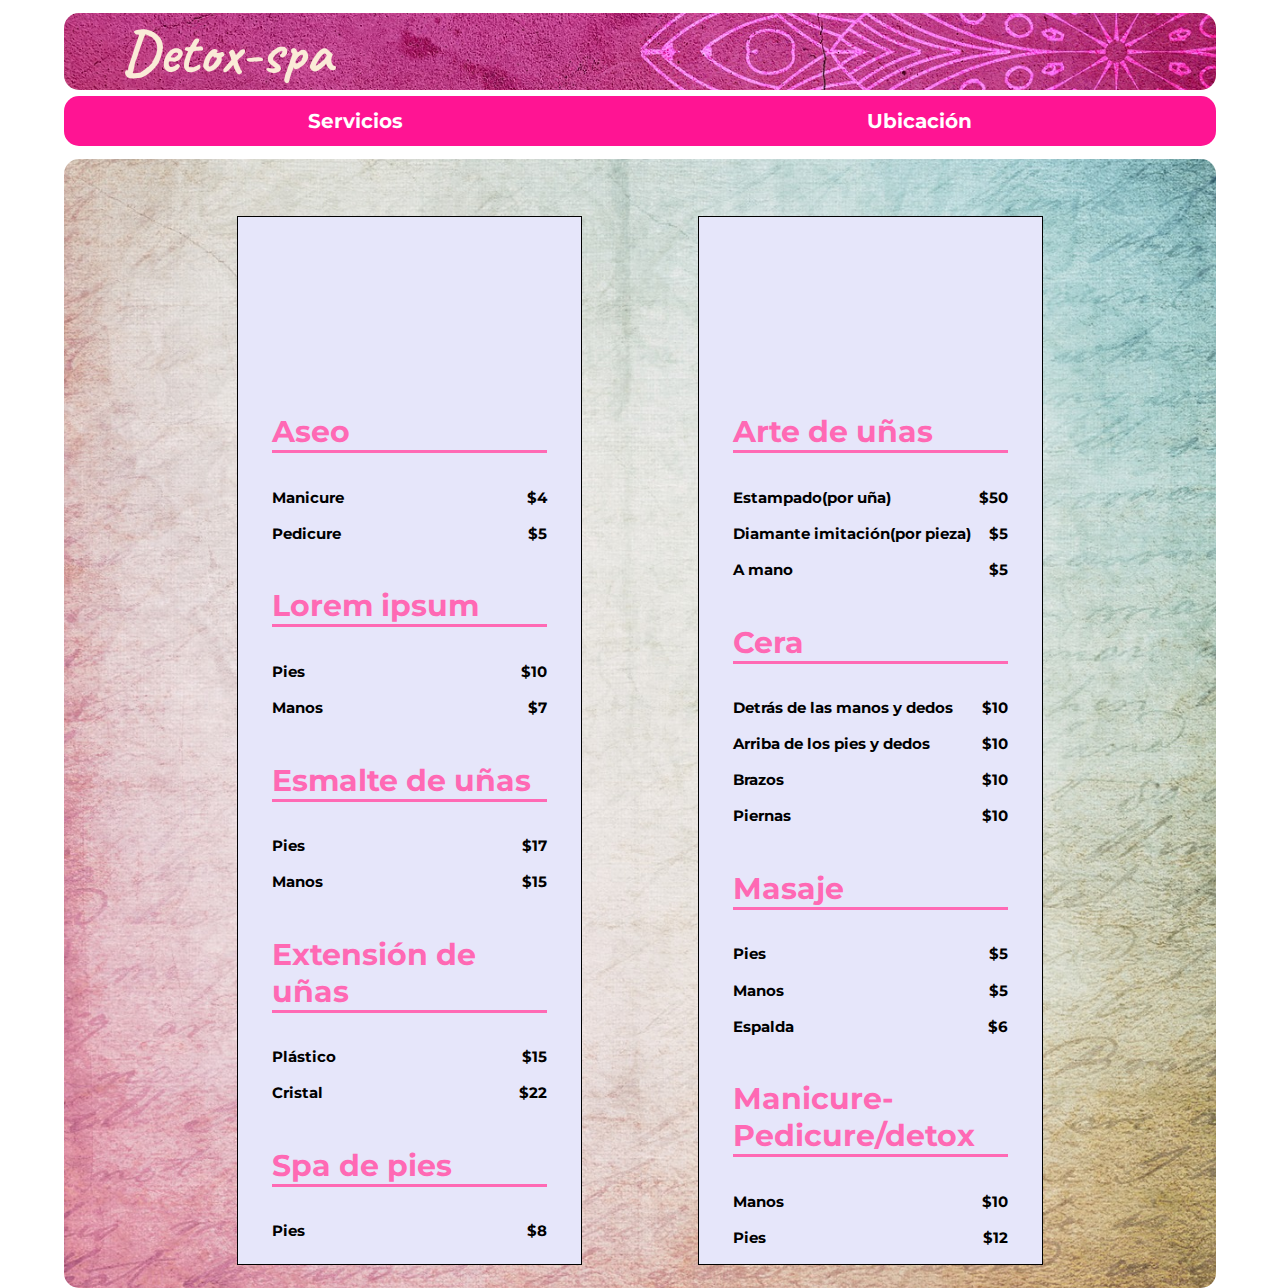
==== index.html @ 6f8093b1 "cambio menu por index" ====
<!DOCTYPE html>
<html lang="en">

<head>
    <meta charset="UTF-8">
    <meta http-equiv="X-UA-Compatible" content="IE=edge">
    <meta name="viewport" content="width=device-width, initial-scale=1.0">
    <link rel="stylesheet" href="./css/estilo.css">
    <link rel="preconnect" href="https://fonts.googleapis.com">
    <link rel="preconnect" href="https://fonts.gstatic.com" crossorigin>
    <link href="https://fonts.googleapis.com/css2?family=Montserrat:wght@100&display=swap" rel="stylesheet">
    <link rel="preconnect" href="https://fonts.googleapis.com">
    <link rel="preconnect" href="https://fonts.gstatic.com" crossorigin>
    <link href="https://fonts.googleapis.com/css2?family=Caveat&display=swap" rel="stylesheet">


    <title>Lista precios</title>
</head>

<body>
    <div id="agrupar">
        <header>
        </header>
        <nav>

        </nav>
        <article>
            <section>
                <div id="section-container">

                    <div id="nombre">
                        <h3>Detox-spa</h3>
                    </div>


                </div>
                <div id="barra-menu">
                    <nav id="menu">
                        <ul><a href="./menu.html">Servicios</a></ul>
                        <ul><a href="./ubicacion.html">Ubicación</a></ul>
                    </nav>
                </div>
            </section>
            <section>
                <article>

                </article>
            </section>
        </article>
        <div id="contenedor-menu">
            <div class="modulo-container">
                <div class="titulo-container">
                    <div class="contenedor-video">
                        <video class="medidas" src="./video/uña2.mp4" loop preload="auto" autoplay muted
                            controls;></video>
                    </div>
                    <h1>Aseo</h1>
                </div>
                <div class="servicio">
                    <h2>Manicure</h2>
                    <h2>$4</h2>
                </div>
                <div class="servicio">
                    <h2>Pedicure</h2>
                    <h2>$5</h2>
                </div>
                <div class="titulo-container">
                    <h1>Lorem ipsum</h1>
                </div>
                <div class="servicio">
                    <h2>Pies</h2>
                    <h2>$10</h2>
                </div>
                <div class="servicio">
                    <h2>Manos</h2>
                    <h2>$7</h2>
                </div>
                <div class="titulo-container">
                    <h1>Esmalte de uñas</h1>
                </div>
                <div class="servicio">
                    <h2>Pies</h2>
                    <h2>$17</h2>
                </div>
                <div class="servicio">
                    <h2>Manos</h2>
                    <h2>$15</h2>
                </div>
                <div class="titulo-container">
                    <h1>Extensión de uñas</h1>
                </div>
                <div class="servicio">
                    <h2>Plástico</h2>
                    <h2>$15</h2>
                </div>
                <div class="servicio">
                    <h2>Cristal</h2>
                    <h2>$22</h2>
                </div>
                <div class="titulo-container">
                    <h1>Spa de pies</h1>
                </div>
                <div class="servicio">
                    <h2>Pies</h2>
                    <h2>$8</h2>
                </div>
            </div>
            <div class="modulo-container">
                <div class="titulo-container">
                    <div class="contenedor-video">
                        <video class="medidas" src="./video/uña.mp4" loop preload="auto" autoplay muted
                            controls;></video>
                    </div>
                    <h1>Arte de uñas</h1>
                </div>
                <div class="servicio">
                    <h2>Estampado(por uña)</h2>
                    <h2>$50</h2>
                </div>
                <div class="servicio">
                    <h2>Diamante imitación(por pieza)</h2>
                    <h2>$5</h2>
                </div>
                <div class="servicio">
                    <h2>A mano</h2>
                    <h2>$5</h2>
                </div>
                <div class="titulo-container">
                    <h1>Cera</h1>
                </div>
                <div class="servicio">
                    <h2>Detrás de las manos y dedos</h2>
                    <h2>$10</h2>
                </div>
                <div class="servicio">
                    <h2>Arriba de los pies y dedos</h2>
                    <h2>$10</h2>
                </div>
                <div class="servicio">
                    <h2>Brazos</h2>
                    <h2>$10</h2>
                </div>
                <div class="servicio">
                    <h2>Piernas</h2>
                    <h2>$10</h2>
                </div>
                <div class="titulo-container">
                    <h1>Masaje</h1>
                </div>
                <div class="servicio">
                    <h2>Pies</h2>
                    <h2>$5</h2>
                </div>
                <div class="servicio">
                    <h2>Manos</h2>
                    <h2>$5</h2>
                </div>
                <div class="servicio">
                    <h2>Espalda</h2>
                    <h2>$6</h2>
                </div>
                <div class="titulo-container">
                    <h1>Manicure-Pedicure/detox</h1>
                </div>
                <div class="servicio">
                    <h2>Manos</h2>
                    <h2>$10</h2>
                </div>
                <div class="servicio">
                    <h2>Pies</h2>
                    <h2>$12</h2>
                </div>
            </div>
        </div>
    </div>
</body>

</html>
---- css/estilo.css ----
* {
  margin: 0;
  padding: 0;
  box-sizing: border-box;
}

#agrupar,
header,
nav,
section,
article,
aside,
footer {
  display: block;
}

html {
  font-size: 62.5%;
}

h1,
h2 {
  font-family: "Montserrat", sans-serif;
}

h1 {
  margin-top: 10%;
  font-size: 30px;
}

#barra-menu {
  background: deeppink;
  margin-left: 5%;
  width: 90%;
  border-radius: 15px;
  margin-top: 0.5%;
  padding: 1%;
}

#menu {
  display: flex;
  flex-direction: row;
  text-align: center;
  justify-content: space-around;
}

#agrupar {
  min-width: 320px;
  width: 100%;
}

#nombre {
  display: flex;
  color: antiquewhite;
  border-radius: 14px;
  width: 90%;
  margin-left: 5%;
  margin-top: 0.1%;
}

.contenedor-video {
  display: flex;
  justify-content: left;
  width: 90%;
  margin-left: 25%;
  margin-top: 2%;
  margin-bottom: 2%;
  border-radius: 15px;
}

#section-container {
  display: flex;
  flex-direction: row;
  background-image: url(/img/mandala.jpg);
  background-position: center;
  background-size: cover;
  background-repeat: no-repeat;
  width: 90%;
  margin-left: 5%;
  margin-top: 1%;
  border-radius: 15px;
}

a:link {
  text-decoration: none;
  color: white;
  font-size: 20px;
  font-family: "Montserrat", sans-serif;
  font-weight: bold;
}

a:visited {
  text-decoration: none;
  color: white;
}

ul:hover {
  text-decoration: underline;
}

h3 {
  font-size: 60px;
  font-family: "Caveat", cursive;
}

.medidas {
  width: 60%;
  margin-top: 3%;
}

h4 {
  font-size: 30px;
  font-family: "Caveat", cursive;
}

#contenedor-menu {
  display: flex;
  flex-direction: row;
  justify-content: space-around;
  width: 90%;
  background: gainsboro;
  margin-left: 5%;
  margin-top: 1%;
  border-radius: 15px;
  background-image: url(/img/texture.jpg);
  background-position: center;
  background-size: cover;
  background-repeat: no-repeat;
}

#contenedor-menu2 {
  display: flex;
  flex-direction: row;
  justify-content: space-around;
  width: 90%;
  background: gainsboro;
  margin-left: 5%;
  margin-top: 1%;
  border-radius: 15px;
  background-image: url(/img/texture.jpg);
  background-position: center;
  background-size: cover;
  background-repeat: no-repeat;
}

.modulo-container {
  display: flex;
  flex-direction: column;
  background: lavender;
  margin-top: 5%;
  margin-bottom: 2%;
  border-style: solid;
  border-color: black;
  border-width: 1px;
}

.modulo-container:nth-child(1) {
  margin-left: 10%;
  width: 30%;
}

.modulo-container:nth-child(2) {
  margin-right: 10%;
  width: 30%;
}

.titulo-container {
  display: flex;
  flex-direction: column;
  color: hotpink;
  border-bottom: solid;
  border-color: hotpink;
  margin-bottom: 10%;
  margin-left: 10%;
  margin-right: 10%;
}

.servicio {
  display: flex;
  flex-direction: row;
  justify-content: space-between;
  margin-left: 10%;
  margin-right: 10%;
  margin-bottom: 5%;
}

#mapa {
  width: 60%;
}

@media screen and (max-device-width: 935px) and (min-device-width: 800px) {
  h1 {
    margin-top: 10%;
    font-size: 22px;
  }

  h2 {
    font-size: 14px;
    margin-right: 5%;
  }
}

@media screen and (max-device-width: 800px) and (min-device-width: 700px) {
  h1 {
    margin-top: 10%;
    font-size: 20px;
  }

  h2 {
    font-size: 13px;
    margin-right: 5%;
  }

  a:link {
    text-decoration: none;
    color: white;
    font-size: 16px;
    font-family: "Montserrat", sans-serif;
    font-weight: bold;
  }

  .modulo-container:nth-child(1) {
    margin-left: 10%;
    width: 40%;
  }

  .modulo-container:nth-child(2) {
    margin-right: 10%;
    margin-left: 5%;
    width: 40%;
  }
}

@media screen and (max-device-width: 700px) and (min-device-width: 600px) {
  h1 {
    margin-top: 10%;
    font-size: 20px;
  }

  h2 {
    font-size: 14px;
    margin-right: 5%;
  }

  a:link {
    text-decoration: none;
    color: white;
    font-size: 14px;
    font-family: "Montserrat", sans-serif;
    font-weight: bold;
  }

  .modulo-container:nth-child(1) {
    margin-left: 10%;
    width: 40%;
  }

  .modulo-container:nth-child(2) {
    margin-right: 10%;
    margin-left: 5%;
    width: 40%;
  }
}

@media screen and (max-device-width: 599px) and (min-device-width: 500px) {
  h1 {
    margin-top: 10%;
    font-size: 18px;
  }

  h2 {
    font-size: 12px;
    margin-right: 5%;
  }

  h3 {
    font-size: 45px;
    font-family: "Caveat", cursive;
  }

  a:link {
    text-decoration: none;
    color: white;
    font-size: 12px;
    font-family: "Montserrat", sans-serif;
    font-weight: bold;
  }

  .modulo-container:nth-child(1) {
    margin-left: 10%;
    width: 90%;
  }

  .modulo-container:nth-child(2) {
    margin-left: 10%;
    width: 90%;
  }

  #local {
    height: 300px;
    margin-bottom: 5%;
  }

  #contenedor-menu2 {
    display: flex;
    flex-direction: column;
    justify-content: center;
    width: 90%;
    background: gainsboro;
    margin-left: 5%;
    margin-top: 1%;
    border-radius: 15px;
    background-image: url(/img/texture.jpg);
    background-position: center;
    background-size: cover;
    background-repeat: no-repeat;
  }
}

@media screen and (max-device-width: 499px) and (min-device-width: 450px) {
  h1 {
    margin-top: 10%;
    font-size: 18px;
  }

  h2 {
    font-size: 12px;
    margin-right: 5%;
  }

  h3 {
    font-size: 45px;
    font-family: "Caveat", cursive;
  }

  a:link {
    text-decoration: none;
    color: white;
    font-size: 12px;
    font-family: "Montserrat", sans-serif;
    font-weight: bold;
  }

  .modulo-container:nth-child(1) {
    margin-left: 10%;
    width: 90%;
  }

  .modulo-container:nth-child(2) {
    margin-right: 10%;
    margin-left: 5%;
    width: 90%;
  }

  #local {
    height: 300px;
    margin-bottom: 5%;
  }

  #contenedor-menu2 {
    display: flex;
    flex-direction: column;
    justify-content: center;
    width: 90%;
    background: gainsboro;
    margin-left: 5%;
    margin-top: 1%;
    border-radius: 15px;
    background-image: url(/img/texture.jpg);
    background-position: center;
    background-size: cover;
    background-repeat: no-repeat;
  }
}

@media screen and (max-device-width: 449px) and (min-device-width: 371px) {
  h1 {
    margin-top: 10%;
    font-size: 15px;
  }

  h2 {
    font-size: 11px;
    margin-right: 5%;
  }

  h3 {
    font-size: 40px;
    font-family: "Caveat", cursive;
  }

  a:link {
    text-decoration: none;
    color: white;
    font-size: 10px;
    font-family: "Montserrat", sans-serif;
    font-weight: bold;
  }

  .modulo-container:nth-child(1) {
    margin-left: 10%;
    width: 90%;
  }

  .modulo-container:nth-child(2) {
    margin-right: 10%;
    margin-left: 5%;
    width: 90%;
  }

  #contenedor-menu2 {
    display: flex;
    flex-direction: column;
    justify-content: center;
    width: 90%;
    background: gainsboro;
    margin-left: 5%;
    margin-top: 1%;
    border-radius: 15px;
    background-image: url(/img/texture.jpg);
    background-position: center;
    background-size: cover;
    background-repeat: no-repeat;
  }
}

@media screen and (max-device-width: 370px) and (min-device-width: 350px) {
  h1 {
    margin-top: 10%;
    font-size: 13px;
  }

  h2 {
    font-size: 10.5px;
    margin-right: 5%;
  }

  h3 {
    font-size: 35px;
    font-family: "Caveat", cursive;
  }

  a:link {
    text-decoration: none;
    color: white;
    font-size: 9px;
    font-family: "Montserrat", sans-serif;
    font-weight: bold;
  }

  .modulo-container:nth-child(1) {
    margin-left: 10%;
    width: 90%;
  }

  .modulo-container:nth-child(2) {
    margin-right: 5%;
    margin-left: 5%;
    width: 90%;
  }

  #contenedor-menu2 {
    display: flex;
    flex-direction: column;
    justify-content: center;
    width: 90%;
    background: gainsboro;
    margin-left: 5%;
    margin-top: 1%;
    border-radius: 15px;
    background-image: url(/img/texture.jpg);
    background-position: center;
    background-size: cover;
    background-repeat: no-repeat;
  }
}

@media screen and (max-device-width: 349px) and (min-device-width: 320px) {
  h1 {
    margin-top: 10%;
    font-size: 13px;
  }

  h2 {
    font-size: 9.5px;
    margin-right: 5%;
  }

  h3 {
    font-size: 35px;
    font-family: "Caveat", cursive;
  }

  a:link {
    text-decoration: none;
    color: white;
    font-size: 9px;
    font-family: "Montserrat", sans-serif;
    font-weight: bold;
  }

  .modulo-container:nth-child(1) {
    margin-left: 10%;
    width: 90%;
  }

  .modulo-container:nth-child(2) {
    margin-right: 5%;
    margin-left: 5%;
    width: 90%;
  }

  #contenedor-menu2 {
    display: flex;
    flex-direction: column;
    justify-content: center;
    width: 90%;
    background: gainsboro;
    margin-left: 5%;
    margin-top: 1%;
    border-radius: 15px;
    background-image: url(/img/texture.jpg);
    background-position: center;
    background-size: cover;
    background-repeat: no-repeat;
  }
}
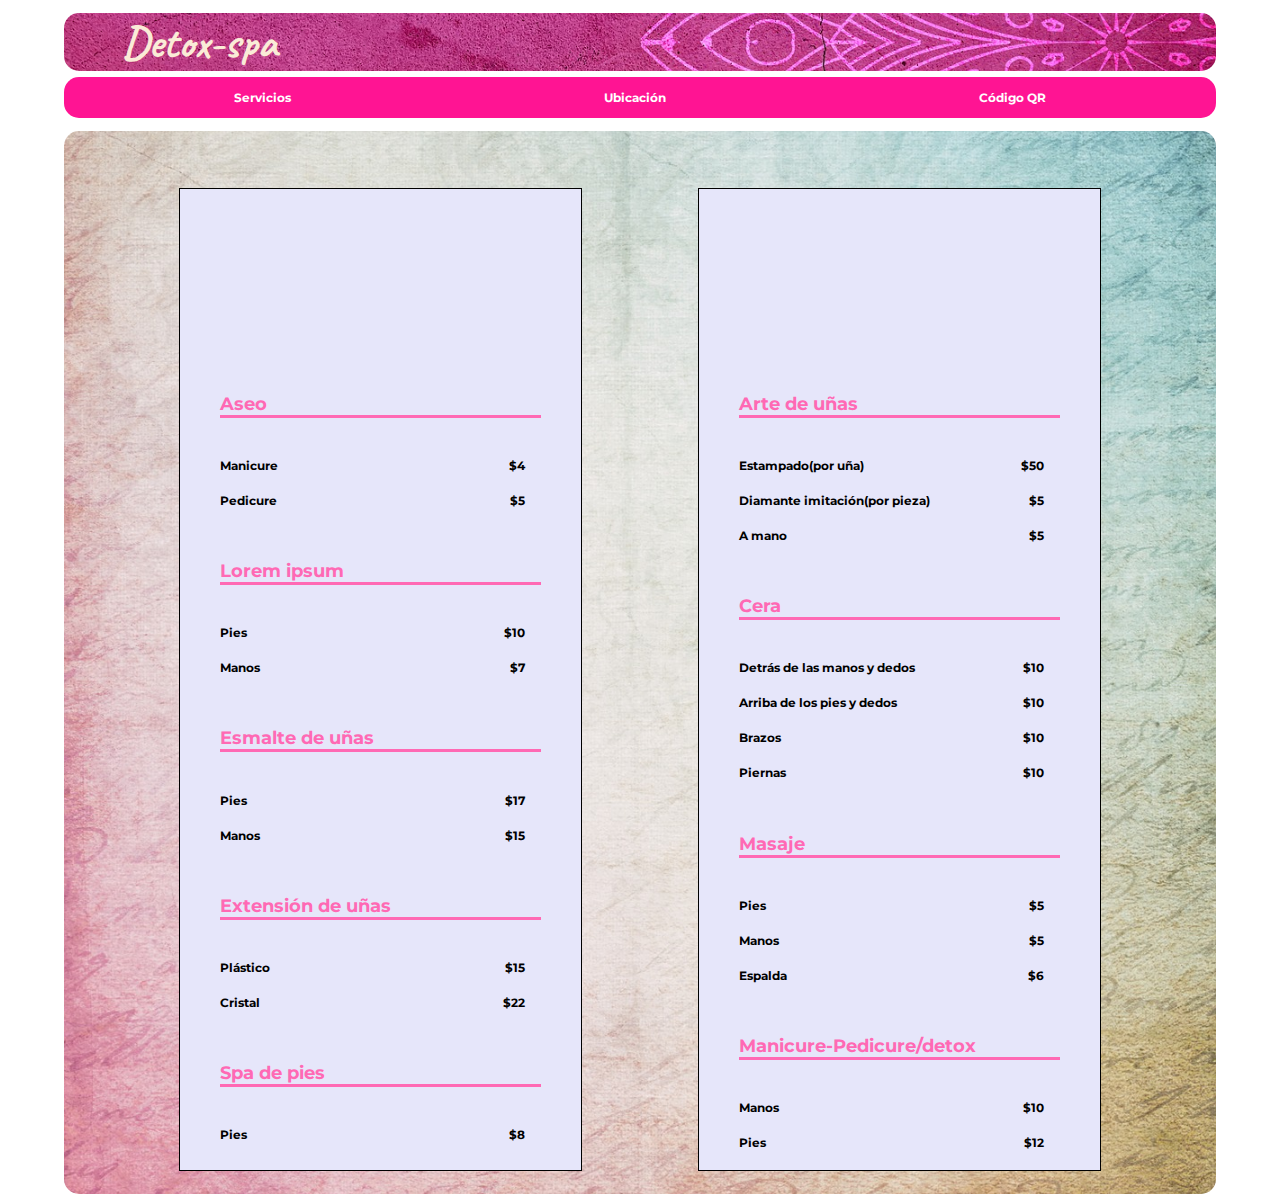
==== commit d6ea902d: "agregado codigo qr" ====
--- a/index.html
+++ b/index.html
@@ -36,8 +36,9 @@
                 </div>
                 <div id="barra-menu">
                     <nav id="menu">
-                        <ul><a href="./menu.html">Servicios</a></ul>
+                        <ul><a href="./index.html">Servicios</a></ul>
                         <ul><a href="./ubicacion.html">Ubicación</a></ul>
+                        <ul><a href="./codigo.html">Código QR</a></ul>
                     </nav>
                 </div>
             </section>
--- a/css/estilo.css
+++ b/css/estilo.css
@@ -71,7 +71,7 @@
 #section-container {
   display: flex;
   flex-direction: row;
-  background-image: url(/img/mandala.jpg);
+  background-image: url(../img/mandala.jpg);
   background-position: center;
   background-size: cover;
   background-repeat: no-repeat;
@@ -114,6 +114,21 @@
 }
 
 #contenedor-menu {
+  display: flex;
+  flex-direction: row;
+  justify-content: space-around;
+  width: 90%;
+  background: gainsboro;
+  margin-left: 5%;
+  margin-top: 1%;
+  border-radius: 15px;
+  background-image: url(../img/texture.jpg);
+  background-position: center;
+  background-size: cover;
+  background-repeat: no-repeat;
+}
+
+#contenedor-menu2 {
   display: flex;
   flex-direction: row;
   justify-content: space-around;
@@ -128,21 +143,6 @@
   background-repeat: no-repeat;
 }
 
-#contenedor-menu2 {
-  display: flex;
-  flex-direction: row;
-  justify-content: space-around;
-  width: 90%;
-  background: gainsboro;
-  margin-left: 5%;
-  margin-top: 1%;
-  border-radius: 15px;
-  background-image: url(/img/texture.jpg);
-  background-position: center;
-  background-size: cover;
-  background-repeat: no-repeat;
-}
-
 .modulo-container {
   display: flex;
   flex-direction: column;
@@ -317,7 +317,7 @@
   }
 }
 
-@media screen and (max-device-width: 499px) and (min-device-width: 450px) {
+@media screen and (max-device-width: 1400px) and (min-device-width: 500px) {
   h1 {
     margin-top: 10%;
     font-size: 18px;
@@ -347,8 +347,7 @@
   }
 
   .modulo-container:nth-child(2) {
-    margin-right: 10%;
-    margin-left: 5%;
+    margin-left: 10%;
     width: 90%;
   }
 
@@ -357,9 +356,9 @@
     margin-bottom: 5%;
   }
 
-  #contenedor-menu2 {
+  #contenedor-menu3 {
     display: flex;
-    flex-direction: column;
+    flex-direction:row;
     justify-content: center;
     width: 90%;
     background: gainsboro;
@@ -373,42 +372,47 @@
   }
 }
 
-@media screen and (max-device-width: 449px) and (min-device-width: 371px) {
-  h1 {
-    margin-top: 10%;
-    font-size: 15px;
-  }
-
-  h2 {
-    font-size: 11px;
+
+@media screen and (max-device-width: 700px) and (min-device-width: 300px) {
+  h1 {
+    margin-top: 10%;
+    font-size: 18px;
+  }
+
+  h2 {
+    font-size: 12px;
     margin-right: 5%;
   }
 
   h3 {
-    font-size: 40px;
+    font-size: 45px;
     font-family: "Caveat", cursive;
   }
 
   a:link {
     text-decoration: none;
     color: white;
-    font-size: 10px;
-    font-family: "Montserrat", sans-serif;
-    font-weight: bold;
-  }
-
-  .modulo-container:nth-child(1) {
-    margin-left: 10%;
-    width: 90%;
-  }
-
-  .modulo-container:nth-child(2) {
-    margin-right: 10%;
-    margin-left: 5%;
-    width: 90%;
-  }
-
-  #contenedor-menu2 {
+    font-size: 12px;
+    font-family: "Montserrat", sans-serif;
+    font-weight: bold;
+  }
+
+  .modulo-container:nth-child(1) {
+    margin-left: 10%;
+    width: 90%;
+  }
+
+  .modulo-container:nth-child(2) {
+    margin-left: 10%;
+    width: 90%;
+  }
+
+  #local {
+    height: 300px;
+    margin-bottom: 5%;
+  }
+
+  #contenedor-menu3 {
     display: flex;
     flex-direction: column;
     justify-content: center;
@@ -424,39 +428,45 @@
   }
 }
 
-@media screen and (max-device-width: 370px) and (min-device-width: 350px) {
-  h1 {
-    margin-top: 10%;
-    font-size: 13px;
-  }
-
-  h2 {
-    font-size: 10.5px;
+
+@media screen and (max-device-width: 499px) and (min-device-width: 450px) {
+  h1 {
+    margin-top: 10%;
+    font-size: 18px;
+  }
+
+  h2 {
+    font-size: 12px;
     margin-right: 5%;
   }
 
   h3 {
-    font-size: 35px;
+    font-size: 45px;
     font-family: "Caveat", cursive;
   }
 
   a:link {
     text-decoration: none;
     color: white;
-    font-size: 9px;
-    font-family: "Montserrat", sans-serif;
-    font-weight: bold;
-  }
-
-  .modulo-container:nth-child(1) {
-    margin-left: 10%;
-    width: 90%;
-  }
-
-  .modulo-container:nth-child(2) {
-    margin-right: 5%;
-    margin-left: 5%;
-    width: 90%;
+    font-size: 12px;
+    font-family: "Montserrat", sans-serif;
+    font-weight: bold;
+  }
+
+  .modulo-container:nth-child(1) {
+    margin-left: 10%;
+    width: 90%;
+  }
+
+  .modulo-container:nth-child(2) {
+    margin-right: 10%;
+    margin-left: 5%;
+    width: 90%;
+  }
+
+  #local {
+    height: 300px;
+    margin-bottom: 5%;
   }
 
   #contenedor-menu2 {
@@ -475,37 +485,37 @@
   }
 }
 
-@media screen and (max-device-width: 349px) and (min-device-width: 320px) {
-  h1 {
-    margin-top: 10%;
-    font-size: 13px;
-  }
-
-  h2 {
-    font-size: 9.5px;
+@media screen and (max-device-width: 449px) and (min-device-width: 371px) {
+  h1 {
+    margin-top: 10%;
+    font-size: 15px;
+  }
+
+  h2 {
+    font-size: 11px;
     margin-right: 5%;
   }
 
   h3 {
-    font-size: 35px;
+    font-size: 40px;
     font-family: "Caveat", cursive;
   }
 
   a:link {
     text-decoration: none;
     color: white;
-    font-size: 9px;
-    font-family: "Montserrat", sans-serif;
-    font-weight: bold;
-  }
-
-  .modulo-container:nth-child(1) {
-    margin-left: 10%;
-    width: 90%;
-  }
-
-  .modulo-container:nth-child(2) {
-    margin-right: 5%;
+    font-size: 10px;
+    font-family: "Montserrat", sans-serif;
+    font-weight: bold;
+  }
+
+  .modulo-container:nth-child(1) {
+    margin-left: 10%;
+    width: 90%;
+  }
+
+  .modulo-container:nth-child(2) {
+    margin-right: 10%;
     margin-left: 5%;
     width: 90%;
   }
@@ -525,3 +535,110 @@
     background-repeat: no-repeat;
   }
 }
+
+@media screen and (max-device-width: 370px) and (min-device-width: 350px) {
+  h1 {
+    margin-top: 10%;
+    font-size: 13px;
+  }
+
+  h2 {
+    font-size: 10.5px;
+    margin-right: 5%;
+  }
+
+  h3 {
+    font-size: 35px;
+    font-family: "Caveat", cursive;
+  }
+
+  a:link {
+    text-decoration: none;
+    color: white;
+    font-size: 9px;
+    font-family: "Montserrat", sans-serif;
+    font-weight: bold;
+  }
+
+  .modulo-container:nth-child(1) {
+    margin-left: 10%;
+    width: 90%;
+  }
+
+  .modulo-container:nth-child(2) {
+    margin-right: 5%;
+    margin-left: 5%;
+    width: 90%;
+  }
+
+  #contenedor-menu2 {
+    display: flex;
+    flex-direction: column;
+    justify-content: center;
+    width: 90%;
+    background: gainsboro;
+    margin-left: 5%;
+    margin-top: 1%;
+    border-radius: 15px;
+    background-image: url(/img/texture.jpg);
+    background-position: center;
+    background-size: cover;
+    background-repeat: no-repeat;
+  }
+}
+
+@media screen and (max-device-width: 349px) and (min-device-width: 320px) {
+  h1 {
+    margin-top: 10%;
+    font-size: 13px;
+  }
+
+  h2 {
+    font-size: 9.5px;
+    margin-right: 5%;
+  }
+
+  h3 {
+    font-size: 35px;
+    font-family: "Caveat", cursive;
+  }
+
+  a:link {
+    text-decoration: none;
+    color: white;
+    font-size: 9px;
+    font-family: "Montserrat", sans-serif;
+    font-weight: bold;
+  }
+
+  .modulo-container:nth-child(1) {
+    margin-left: 10%;
+    width: 90%;
+  }
+
+  .modulo-container:nth-child(2) {
+    margin-right: 5%;
+    margin-left: 5%;
+    width: 90%;
+  }
+
+  #contenedor-menu2 {
+    display: flex;
+    flex-direction: column;
+    justify-content: center;
+    width: 90%;
+    background: gainsboro;
+    margin-left: 5%;
+    margin-top: 1%;
+    border-radius: 15px;
+    background-image: url(/img/texture.jpg);
+    background-position: center;
+    background-size: cover;
+    background-repeat: no-repeat;
+  }
+}
+
+#qr{
+  display: flex;
+  justify-content: center;
+}
